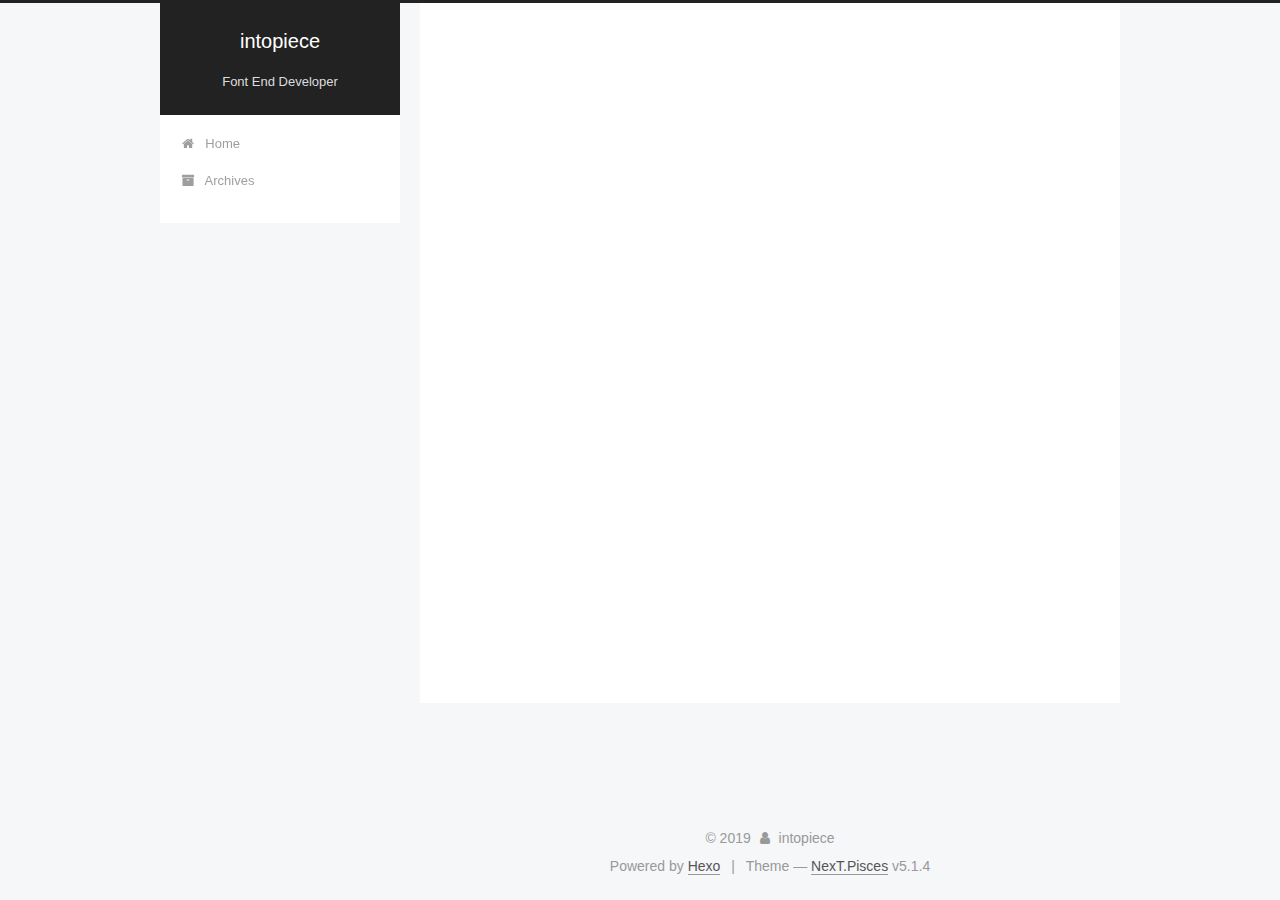
==== archives/index.html @ 1f1630c2 "Site updated: 2019-11-14 16:01:06" ====
<!DOCTYPE html>



  


<html class="theme-next pisces use-motion" lang="cn">
<head>
  <meta charset="UTF-8"/>
<meta http-equiv="X-UA-Compatible" content="IE=edge" />
<meta name="viewport" content="width=device-width, initial-scale=1, maximum-scale=1"/>
<meta name="theme-color" content="#222">









<meta http-equiv="Cache-Control" content="no-transform" />
<meta http-equiv="Cache-Control" content="no-siteapp" />
















  
  
  <link href="/lib/fancybox/source/jquery.fancybox.css?v=2.1.5" rel="stylesheet" type="text/css" />







<link href="/lib/font-awesome/css/font-awesome.min.css?v=4.6.2" rel="stylesheet" type="text/css" />

<link href="/css/main.css?v=5.1.4" rel="stylesheet" type="text/css" />


  <link rel="apple-touch-icon" sizes="180x180" href="/images/apple-touch-icon-next.png?v=5.1.4">


  <link rel="icon" type="image/png" sizes="32x32" href="/images/favicon-32x32-next.png?v=5.1.4">


  <link rel="icon" type="image/png" sizes="16x16" href="/images/favicon-16x16-next.png?v=5.1.4">


  <link rel="mask-icon" href="/images/logo.svg?v=5.1.4" color="#222">





  <meta name="keywords" content="Hexo, NexT" />










<meta property="og:type" content="website">
<meta property="og:title" content="intopiece">
<meta property="og:url" content="http:&#x2F;&#x2F;yoursite.com&#x2F;archives&#x2F;index.html">
<meta property="og:site_name" content="intopiece">
<meta property="og:locale" content="cn">
<meta name="twitter:card" content="summary">



<script type="text/javascript" id="hexo.configurations">
  var NexT = window.NexT || {};
  var CONFIG = {
    root: '/',
    scheme: 'Pisces',
    version: '5.1.4',
    sidebar: {"position":"left","display":"post","offset":12,"b2t":false,"scrollpercent":false,"onmobile":false},
    fancybox: true,
    tabs: true,
    motion: {"enable":true,"async":false,"transition":{"post_block":"fadeIn","post_header":"slideDownIn","post_body":"slideDownIn","coll_header":"slideLeftIn","sidebar":"slideUpIn"}},
    duoshuo: {
      userId: '0',
      author: 'Author'
    },
    algolia: {
      applicationID: '',
      apiKey: '',
      indexName: '',
      hits: {"per_page":10},
      labels: {"input_placeholder":"Search for Posts","hits_empty":"We didn't find any results for the search: ${query}","hits_stats":"${hits} results found in ${time} ms"}
    }
  };
</script>



  <link rel="canonical" href="http://yoursite.com/archives/"/>





  <title>Archive | intopiece</title>
  








</head>

<body itemscope itemtype="http://schema.org/WebPage" lang="cn">

  
  
    
  

  <div class="container sidebar-position-left page-archive">
    <div class="headband"></div>

    <header id="header" class="header" itemscope itemtype="http://schema.org/WPHeader">
      <div class="header-inner"><div class="site-brand-wrapper">
  <div class="site-meta ">
    

    <div class="custom-logo-site-title">
      <a href="/"  class="brand" rel="start">
        <span class="logo-line-before"><i></i></span>
        <span class="site-title">intopiece</span>
        <span class="logo-line-after"><i></i></span>
      </a>
    </div>
      
        <p class="site-subtitle">Font End Developer</p>
      
  </div>

  <div class="site-nav-toggle">
    <button>
      <span class="btn-bar"></span>
      <span class="btn-bar"></span>
      <span class="btn-bar"></span>
    </button>
  </div>
</div>

<nav class="site-nav">
  

  
    <ul id="menu" class="menu">
      
        
        <li class="menu-item menu-item-home">
          <a href="/%20" rel="section">
            
              <i class="menu-item-icon fa fa-fw fa-home"></i> <br />
            
            Home
          </a>
        </li>
      
        
        <li class="menu-item menu-item-archives">
          <a href="/archives/%20" rel="section">
            
              <i class="menu-item-icon fa fa-fw fa-archive"></i> <br />
            
            Archives
          </a>
        </li>
      

      
    </ul>
  

  
</nav>



 </div>
    </header>

    <main id="main" class="main">
      <div class="main-inner">
        <div class="content-wrap">
          <div id="content" class="content">
            

  
  
  
  <div class="post-block archive">
    <div id="posts" class="posts-collapse">
      <span class="archive-move-on"></span>

      <span class="archive-page-counter">
        
        
        
          
        
        Um..! 2 posts in total. Keep on posting.
      </span>

      

        
        
        

        
          
          <div class="collection-title">
            <h1 class="archive-year" id="archive-year-2019">2019</h1>
          </div>
        
        

        

  <article class="post post-type-normal" itemscope itemtype="http://schema.org/Article">
    <header class="post-header">

      <h2 class="post-title">
        
            <a class="post-title-link" href="/2019/11/14/react-native%E9%9B%86%E6%88%90%E5%BE%AE%E4%BF%A1sdk-%E5%AE%9E%E7%8E%B0%E4%B8%80%E6%AC%A1%E8%AE%A2%E9%98%85%E5%8A%9F%E8%83%BD/" itemprop="url">
              
                <span itemprop="name">react native集成微信sdk 实现一次订阅功能</span>
              
            </a>
        
      </h2>

      <div class="post-meta">
        <time class="post-time" itemprop="dateCreated"
              datetime="2019-11-14T15:37:28+08:00"
              content="2019-11-14" >
          11-14
        </time>
      </div>

    </header>
  </article>



      

        
        
        

        
        

        

  <article class="post post-type-normal" itemscope itemtype="http://schema.org/Article">
    <header class="post-header">

      <h2 class="post-title">
        
            <a class="post-title-link" href="/2019/11/14/hello-world/" itemprop="url">
              
                <span itemprop="name">hello-world</span>
              
            </a>
        
      </h2>

      <div class="post-meta">
        <time class="post-time" itemprop="dateCreated"
              datetime="2019-11-14T13:41:04+08:00"
              content="2019-11-14" >
          11-14
        </time>
      </div>

    </header>
  </article>



      

    </div>
  </div>
  
  
  

  



          </div>
          


          

        </div>
        
          
  
  <div class="sidebar-toggle">
    <div class="sidebar-toggle-line-wrap">
      <span class="sidebar-toggle-line sidebar-toggle-line-first"></span>
      <span class="sidebar-toggle-line sidebar-toggle-line-middle"></span>
      <span class="sidebar-toggle-line sidebar-toggle-line-last"></span>
    </div>
  </div>

  <aside id="sidebar" class="sidebar">
    
    <div class="sidebar-inner">

      

      

      <section class="site-overview-wrap sidebar-panel sidebar-panel-active">
        <div class="site-overview">
          <div class="site-author motion-element" itemprop="author" itemscope itemtype="http://schema.org/Person">
            
              <p class="site-author-name" itemprop="name">intopiece</p>
              <p class="site-description motion-element" itemprop="description"></p>
          </div>

          <nav class="site-state motion-element">

            
              <div class="site-state-item site-state-posts">
              
                <a href="/archives/%20%7C%7C%20archive">
              
                  <span class="site-state-item-count">2</span>
                  <span class="site-state-item-name">posts</span>
                </a>
              </div>
            

            

            

          </nav>

          

          

          
          

          
          

          

        </div>
      </section>

      

      

    </div>
  </aside>


        
      </div>
    </main>

    <footer id="footer" class="footer">
      <div class="footer-inner">
        <div class="copyright">&copy; <span itemprop="copyrightYear">2019</span>
  <span class="with-love">
    <i class="fa fa-user"></i>
  </span>
  <span class="author" itemprop="copyrightHolder">intopiece</span>

  
</div>


  <div class="powered-by">Powered by <a class="theme-link" target="_blank" href="https://hexo.io">Hexo</a></div>



  <span class="post-meta-divider">|</span>



  <div class="theme-info">Theme &mdash; <a class="theme-link" target="_blank" href="https://github.com/iissnan/hexo-theme-next">NexT.Pisces</a> v5.1.4</div>




        







        
      </div>
    </footer>

    
      <div class="back-to-top">
        <i class="fa fa-arrow-up"></i>
        
      </div>
    

    

  </div>

  

<script type="text/javascript">
  if (Object.prototype.toString.call(window.Promise) !== '[object Function]') {
    window.Promise = null;
  }
</script>









  












  
  
    <script type="text/javascript" src="/lib/jquery/index.js?v=2.1.3"></script>
  

  
  
    <script type="text/javascript" src="/lib/fastclick/lib/fastclick.min.js?v=1.0.6"></script>
  

  
  
    <script type="text/javascript" src="/lib/jquery_lazyload/jquery.lazyload.js?v=1.9.7"></script>
  

  
  
    <script type="text/javascript" src="/lib/velocity/velocity.min.js?v=1.2.1"></script>
  

  
  
    <script type="text/javascript" src="/lib/velocity/velocity.ui.min.js?v=1.2.1"></script>
  

  
  
    <script type="text/javascript" src="/lib/fancybox/source/jquery.fancybox.pack.js?v=2.1.5"></script>
  


  


  <script type="text/javascript" src="/js/src/utils.js?v=5.1.4"></script>

  <script type="text/javascript" src="/js/src/motion.js?v=5.1.4"></script>



  
  


  <script type="text/javascript" src="/js/src/affix.js?v=5.1.4"></script>

  <script type="text/javascript" src="/js/src/schemes/pisces.js?v=5.1.4"></script>



  

  


  <script type="text/javascript" src="/js/src/bootstrap.js?v=5.1.4"></script>



  


  




	





  





  












  





  

  

  

  
  

  

  

  

</body>
</html>
---- css/main.css ----
/* normalize.css v3.0.2 | MIT License | git.io/normalize */
html {
  font-family: sans-serif; /* 1 */
  -ms-text-size-adjust: 100%; /* 2 */
  -webkit-text-size-adjust: 100%; /* 2 */
}
body {
  margin: 0;
}
article,
aside,
details,
figcaption,
figure,
footer,
header,
hgroup,
main,
menu,
nav,
section,
summary {
  display: block;
}
audio,
canvas,
progress,
video {
  display: inline-block; /* 1 */
  vertical-align: baseline; /* 2 */
}
audio:not([controls]) {
  display: none;
  height: 0;
}
[hidden],
template {
  display: none;
}
a {
  background-color: transparent;
}
a:active,
a:hover {
  outline: 0;
}
abbr[title] {
  border-bottom: 1px dotted;
}
b,
strong {
  font-weight: bold;
}
dfn {
  font-style: italic;
}
h1 {
  font-size: 2em;
  margin: 0.67em 0;
}
mark {
  background: #ff0;
  color: #000;
}
small {
  font-size: 80%;
}
sub,
sup {
  font-size: 75%;
  line-height: 0;
  position: relative;
  vertical-align: baseline;
}
sup {
  top: -0.5em;
}
sub {
  bottom: -0.25em;
}
img {
  border: 0;
}
svg:not(:root) {
  overflow: hidden;
}
figure {
  margin: 1em 40px;
}
hr {
  -moz-box-sizing: content-box;
  box-sizing: content-box;
  height: 0;
}
pre {
  overflow: auto;
}
code,
kbd,
pre,
samp {
  font-family: monospace, monospace;
  font-size: 1em;
}
button,
input,
optgroup,
select,
textarea {
  color: inherit; /* 1 */
  font: inherit; /* 2 */
  margin: 0; /* 3 */
}
button {
  overflow: visible;
}
button,
select {
  text-transform: none;
}
button,
html input[type="button"],
input[type="reset"],
input[type="submit"] {
  -webkit-appearance: button; /* 2 */
  cursor: pointer; /* 3 */
}
button[disabled],
html input[disabled] {
  cursor: default;
}
button::-moz-focus-inner,
input::-moz-focus-inner {
  border: 0;
  padding: 0;
}
input {
  line-height: normal;
}
input[type="checkbox"],
input[type="radio"] {
  box-sizing: border-box; /* 1 */
  padding: 0; /* 2 */
}
input[type="number"]::-webkit-inner-spin-button,
input[type="number"]::-webkit-outer-spin-button {
  height: auto;
}
input[type="search"] {
  -webkit-appearance: textfield; /* 1 */
  -moz-box-sizing: content-box;
  -webkit-box-sizing: content-box; /* 2 */
  box-sizing: content-box;
}
input[type="search"]::-webkit-search-cancel-button,
input[type="search"]::-webkit-search-decoration {
  -webkit-appearance: none;
}
fieldset {
  border: 1px solid #c0c0c0;
  margin: 0 2px;
  padding: 0.35em 0.625em 0.75em;
}
legend {
  border: 0; /* 1 */
  padding: 0; /* 2 */
}
textarea {
  overflow: auto;
}
optgroup {
  font-weight: bold;
}
table {
  border-collapse: collapse;
  border-spacing: 0;
}
td,
th {
  padding: 0;
}
::selection {
  background: #262a30;
  color: #fff;
}
body {
  position: relative;
  font-family: 'Lato', "PingFang SC", "Microsoft YaHei", sans-serif;
  font-size: 14px;
  line-height: 2;
  color: #555;
  background: #f5f7f9;
}
@media (max-width: 767px) {
  body {
    padding-right: 0 !important;
  }
}
@media (min-width: 768px) and (max-width: 991px) {
  body {
    padding-right: 0 !important;
  }
}
@media (min-width: 1600px) {
  body {
    font-size: 16px;
  }
}
h1,
h2,
h3,
h4,
h5,
h6 {
  margin: 0;
  padding: 0;
  font-weight: bold;
  line-height: 1.5;
  font-family: 'Lato', "PingFang SC", "Microsoft YaHei", sans-serif;
}
h2,
h3,
h4,
h5,
h6 {
  margin: 20px 0 15px;
}
h1 {
  font-size: 22px;
}
@media (max-width: 767px) {
  h1 {
    font-size: 18px;
  }
}
h2 {
  font-size: 20px;
}
@media (max-width: 767px) {
  h2 {
    font-size: 16px;
  }
}
h3 {
  font-size: 18px;
}
@media (max-width: 767px) {
  h3 {
    font-size: 14px;
  }
}
h4 {
  font-size: 16px;
}
@media (max-width: 767px) {
  h4 {
    font-size: 12px;
  }
}
h5 {
  font-size: 14px;
}
@media (max-width: 767px) {
  h5 {
    font-size: 10px;
  }
}
h6 {
  font-size: 12px;
}
@media (max-width: 767px) {
  h6 {
    font-size: 8px;
  }
}
p {
  margin: 0 0 20px 0;
}
a {
  color: #555;
  text-decoration: none;
  outline: none;
  border-bottom: 1px solid #999;
  word-wrap: break-word;
}
a:hover {
  color: #222;
  border-bottom-color: #222;
}
blockquote {
  margin: 0;
  padding: 0;
}
img {
  display: block;
  margin: auto;
  max-width: 100%;
  height: auto;
}
hr {
  margin: 40px 0;
  height: 3px;
  border: none;
  background-color: #ddd;
  background-image: repeating-linear-gradient(-45deg, #fff, #fff 4px, transparent 4px, transparent 8px);
}
blockquote {
  padding: 0 15px;
  color: #666;
  border-left: 4px solid #ddd;
}
blockquote cite::before {
  content: "-";
  padding: 0 5px;
}
dt {
  font-weight: 700;
}
dd {
  margin: 0;
  padding: 0;
}
kbd {
  border: 1px solid #ccc;
  border-radius: 0.2em;
  box-shadow: 0.1em 0.1em 0.2em rgba(0,0,0,0.1);
  background-color: #f9f9f9;
  font-family: inherit;
  background-image: -webkit-linear-gradient(top, #eee, #fff, #eee);
  padding: 0.1em 0.3em;
  white-space: nowrap;
}
.text-left {
  text-align: left;
}
.text-center {
  text-align: center;
}
.text-right {
  text-align: right;
}
.text-justify {
  text-align: justify;
}
.text-nowrap {
  white-space: nowrap;
}
.text-lowercase {
  text-transform: lowercase;
}
.text-uppercase {
  text-transform: uppercase;
}
.text-capitalize {
  text-transform: capitalize;
}
.center-block {
  display: block;
  margin-left: auto;
  margin-right: auto;
}
.clearfix:before,
.clearfix:after {
  content: " ";
  display: table;
}
.clearfix:after {
  clear: both;
}
.pullquote {
  width: 45%;
}
.pullquote.left {
  float: left;
  margin-left: 5px;
  margin-right: 10px;
}
.pullquote.right {
  float: right;
  margin-left: 10px;
  margin-right: 5px;
}
.affix.affix.affix {
  position: fixed;
}
.translation {
  margin-top: -20px;
  font-size: 14px;
  color: #999;
}
.scrollbar-measure {
  width: 100px;
  height: 100px;
  overflow: scroll;
  position: absolute;
  top: -9999px;
}
.use-motion .motion-element {
  opacity: 0;
}
table {
  margin: 20px 0;
  width: 100%;
  border-collapse: collapse;
  border-spacing: 0;
  border: 1px solid #ddd;
  font-size: 14px;
  table-layout: fixed;
  word-wrap: break-all;
}
table>tbody>tr:nth-of-type(odd) {
  background-color: #f9f9f9;
}
table>tbody>tr:hover {
  background-color: #f5f5f5;
}
caption,
th,
td {
  padding: 8px;
  text-align: left;
  vertical-align: middle;
  font-weight: normal;
}
th,
td {
  border-bottom: 3px solid #ddd;
  border-right: 1px solid #eee;
}
th {
  padding-bottom: 10px;
  font-weight: 700;
}
td {
  border-bottom-width: 1px;
}
html,
body {
  height: 100%;
}
.container {
  position: relative;
  min-height: 100%;
}
.header-inner {
  margin: 0 auto;
  padding: 100px 0 70px;
  width: 700px;
}
@media (min-width: 1600px) {
  .container .header-inner {
    width: 900px;
  }
}
.main {
  padding-bottom: 150px;
}
.main-inner {
  margin: 0 auto;
  width: 700px;
}
@media (min-width: 1600px) {
  .container .main-inner {
    width: 900px;
  }
}
.footer {
  position: absolute;
  left: 0;
  bottom: 0;
  width: 100%;
  min-height: 50px;
}
.footer-inner {
  box-sizing: border-box;
  margin: 20px auto;
  width: 700px;
}
@media (min-width: 1600px) {
  .container .footer-inner {
    width: 900px;
  }
}
pre,
.highlight {
  overflow: auto;
  margin: 20px 0;
  padding: 0;
  font-size: 13px;
  color: #4d4d4c;
  background: #f7f7f7;
  line-height: 1.6;
}
pre,
code {
  font-family: consolas, Menlo, "PingFang SC", "Microsoft YaHei", monospace;
}
code {
  padding: 2px 4px;
  word-wrap: break-word;
  color: #555;
  background: #eee;
  border-radius: 3px;
  font-size: 13px;
}
pre {
  padding: 10px;
}
pre code {
  padding: 0;
  color: #4d4d4c;
  background: none;
  text-shadow: none;
}
.highlight {
  border-radius: 1px;
}
.highlight pre {
  border: none;
  margin: 0;
  padding: 10px 0;
}
.highlight table {
  margin: 0;
  width: auto;
  border: none;
}
.highlight td {
  border: none;
  padding: 0;
}
.highlight figcaption {
  font-size: 1em;
  color: #4d4d4c;
  line-height: 1em;
  margin-bottom: 1em;
}
.highlight figcaption:before,
.highlight figcaption:after {
  content: " ";
  display: table;
}
.highlight figcaption:after {
  clear: both;
}
.highlight figcaption a {
  float: right;
  color: #4d4d4c;
}
.highlight figcaption a:hover {
  border-bottom-color: #4d4d4c;
}
.highlight .gutter pre {
  padding-left: 10px;
  padding-right: 10px;
  color: #869194;
  text-align: right;
  background-color: #eff2f3;
}
.highlight .code pre {
  width: 100%;
  padding-left: 10px;
  padding-right: 10px;
  background-color: #f7f7f7;
}
.highlight .line {
  height: 20px;
}
.gutter {
  -webkit-user-select: none;
  -moz-user-select: none;
  -ms-user-select: none;
  user-select: none;
}
.gist table {
  width: auto;
}
.gist table td {
  border: none;
}
pre .deletion {
  background: #fdd;
}
pre .addition {
  background: #dfd;
}
pre .meta {
  color: #8959a8;
}
pre .comment {
  color: #8e908c;
}
pre .variable,
pre .attribute,
pre .tag,
pre .regexp,
pre .ruby .constant,
pre .xml .tag .title,
pre .xml .pi,
pre .xml .doctype,
pre .html .doctype,
pre .css .id,
pre .css .class,
pre .css .pseudo {
  color: #c82829;
}
pre .number,
pre .preprocessor,
pre .built_in,
pre .literal,
pre .params,
pre .constant,
pre .command {
  color: #f5871f;
}
pre .ruby .class .title,
pre .css .rules .attribute,
pre .string,
pre .value,
pre .inheritance,
pre .header,
pre .ruby .symbol,
pre .xml .cdata,
pre .special,
pre .number,
pre .formula {
  color: #718c00;
}
pre .title,
pre .css .hexcolor {
  color: #3e999f;
}
pre .function,
pre .python .decorator,
pre .python .title,
pre .ruby .function .title,
pre .ruby .title .keyword,
pre .perl .sub,
pre .javascript .title,
pre .coffeescript .title {
  color: #4271ae;
}
pre .keyword,
pre .javascript .function {
  color: #8959a8;
}
.full-image.full-image.full-image.full-image {
  border: none;
  max-width: 100%;
  width: auto;
  margin: 20px auto 25px;
}
@media (min-width: 992px) {
  .full-image.full-image.full-image.full-image {
    max-width: none;
    width: 118%;
    margin: 0 -9%;
  }
}
.blockquote-center,
.page-home .post-type-quote blockquote,
.page-post-detail .post-type-quote blockquote {
  position: relative;
  margin: 40px 0;
  padding: 0;
  border-left: none;
  text-align: center;
}
.blockquote-center::before,
.page-home .post-type-quote blockquote::before,
.page-post-detail .post-type-quote blockquote::before,
.blockquote-center::after,
.page-home .post-type-quote blockquote::after,
.page-post-detail .post-type-quote blockquote::after {
  position: absolute;
  content: ' ';
  display: block;
  width: 100%;
  height: 24px;
  opacity: 0.2;
  background-repeat: no-repeat;
  background-position: 0 -6px;
  background-size: 22px 22px;
}
.blockquote-center::before,
.page-home .post-type-quote blockquote::before,
.page-post-detail .post-type-quote blockquote::before {
  top: -20px;
  background-image: url("../images/quote-l.svg");
  border-top: 1px solid #ccc;
}
.blockquote-center::after,
.page-home .post-type-quote blockquote::after,
.page-post-detail .post-type-quote blockquote::after {
  bottom: -20px;
  background-image: url("../images/quote-r.svg");
  border-bottom: 1px solid #ccc;
  background-position: 100% 8px;
}
.blockquote-center p,
.page-home .post-type-quote blockquote p,
.page-post-detail .post-type-quote blockquote p,
.blockquote-center div,
.page-home .post-type-quote blockquote div,
.page-post-detail .post-type-quote blockquote div {
  text-align: center;
}
.post .post-body .group-picture img {
  box-sizing: border-box;
  padding: 0 3px;
  border: none;
}
.post .group-picture-row {
  overflow: hidden;
  margin-top: 6px;
}
.post .group-picture-row:first-child {
  margin-top: 0;
}
.post .group-picture-column {
  float: left;
}
.page-post-detail .post-body .group-picture-column {
  float: none;
  margin-top: 10px;
  width: auto !important;
}
.page-post-detail .post-body .group-picture-column img {
  margin: 0 auto;
}
.page-archive .group-picture-container {
  overflow: hidden;
}
.page-archive .group-picture-row {
  float: left;
}
.page-archive .group-picture-row:first-child {
  margin-top: 6px;
}
.page-archive .group-picture-column {
  max-width: 150px;
  max-height: 150px;
}
.post-body .note {
  position: relative;
  padding: 15px;
  margin-bottom: 20px;
  border: 1px solid #eee;
  border-left-width: 5px;
  border-radius: 3px;
}
.post-body .note h2,
.post-body .note h3,
.post-body .note h4,
.post-body .note h5,
.post-body .note h6 {
  margin-top: 0;
  margin-bottom: 0;
  border-bottom: initial;
  padding-top: 0 !important;
}
.post-body .note p:first-child,
.post-body .note ul:first-child,
.post-body .note ol:first-child,
.post-body .note table:first-child,
.post-body .note pre:first-child,
.post-body .note blockquote:first-child {
  margin-top: 0;
}
.post-body .note p:last-child,
.post-body .note ul:last-child,
.post-body .note ol:last-child,
.post-body .note table:last-child,
.post-body .note pre:last-child,
.post-body .note blockquote:last-child {
  margin-bottom: 0;
}
.post-body .note.default {
  border-left-color: #777;
}
.post-body .note.default h2,
.post-body .note.default h3,
.post-body .note.default h4,
.post-body .note.default h5,
.post-body .note.default h6 {
  color: #777;
}
.post-body .note.primary {
  border-left-color: #6f42c1;
}
.post-body .note.primary h2,
.post-body .note.primary h3,
.post-body .note.primary h4,
.post-body .note.primary h5,
.post-body .note.primary h6 {
  color: #6f42c1;
}
.post-body .note.info {
  border-left-color: #428bca;
}
.post-body .note.info h2,
.post-body .note.info h3,
.post-body .note.info h4,
.post-body .note.info h5,
.post-body .note.info h6 {
  color: #428bca;
}
.post-body .note.success {
  border-left-color: #5cb85c;
}
.post-body .note.success h2,
.post-body .note.success h3,
.post-body .note.success h4,
.post-body .note.success h5,
.post-body .note.success h6 {
  color: #5cb85c;
}
.post-body .note.warning {
  border-left-color: #f0ad4e;
}
.post-body .note.warning h2,
.post-body .note.warning h3,
.post-body .note.warning h4,
.post-body .note.warning h5,
.post-body .note.warning h6 {
  color: #f0ad4e;
}
.post-body .note.danger {
  border-left-color: #d9534f;
}
.post-body .note.danger h2,
.post-body .note.danger h3,
.post-body .note.danger h4,
.post-body .note.danger h5,
.post-body .note.danger h6 {
  color: #d9534f;
}
.post-body .label {
  display: inline;
  padding: 0 2px;
  white-space: nowrap;
}
.post-body .label.default {
  background-color: #f0f0f0;
}
.post-body .label.primary {
  background-color: #efe6f7;
}
.post-body .label.info {
  background-color: #e5f2f8;
}
.post-body .label.success {
  background-color: #e7f4e9;
}
.post-body .label.warning {
  background-color: #fcf6e1;
}
.post-body .label.danger {
  background-color: #fae8eb;
}
.post-body .tabs {
  position: relative;
  display: block;
  margin-bottom: 20px;
  padding-top: 10px;
}
.post-body .tabs ul.nav-tabs {
  margin: 0;
  padding: 0;
  display: flex;
  margin-bottom: -1px;
}
@media (max-width: 413px) {
  .post-body .tabs ul.nav-tabs {
    display: block;
    margin-bottom: 5px;
  }
}
.post-body .tabs ul.nav-tabs li.tab {
  list-style-type: none !important;
  margin: 0 0.25em 0 0;
  border-top: 3px solid transparent;
  border-left: 1px solid transparent;
  border-right: 1px solid transparent;
}
@media (max-width: 413px) {
  .post-body .tabs ul.nav-tabs li.tab {
    margin: initial;
    border-top: 1px solid transparent;
    border-left: 3px solid transparent;
    border-right: 1px solid transparent;
    border-bottom: 1px solid transparent;
  }
}
.post-body .tabs ul.nav-tabs li.tab a {
  outline: 0;
  border-bottom: initial;
  display: block;
  line-height: 1.8em;
  padding: 0.25em 0.75em;
  transition-duration: 0.2s;
  transition-timing-function: ease-out;
  transition-delay: 0s;
}
.post-body .tabs ul.nav-tabs li.tab a i {
  width: 1.285714285714286em;
}
.post-body .tabs ul.nav-tabs li.tab.active {
  border-top: 3px solid #fc6423;
  border-left: 1px solid #ddd;
  border-right: 1px solid #ddd;
  background-color: #fff;
}
@media (max-width: 413px) {
  .post-body .tabs ul.nav-tabs li.tab.active {
    border-top: 1px solid #ddd;
    border-left: 3px solid #fc6423;
    border-right: 1px solid #ddd;
    border-bottom: 1px solid #ddd;
  }
}
.post-body .tabs ul.nav-tabs li.tab.active a {
  cursor: default;
  color: #555;
}
.post-body .tabs .tab-content {
  background-color: #fff;
}
.post-body .tabs .tab-content .tab-pane {
  border: 1px solid #ddd;
  padding: 20px 20px 0 20px;
}
.post-body .tabs .tab-content .tab-pane:not(.active) {
  display: none !important;
}
.post-body .tabs .tab-content .tab-pane.active {
  display: block !important;
}
.btn {
  display: inline-block;
  padding: 0 20px;
  font-size: 14px;
  color: #555;
  background: #fff;
  border: 2px solid #555;
  text-decoration: none;
  border-radius: 2px;
  transition-property: background-color;
  transition-duration: 0.2s;
  transition-timing-function: ease-in-out;
  transition-delay: 0s;
  line-height: 2;
}
.btn:hover {
  border-color: #222;
  color: #fff;
  background: #222;
}
.btn +.btn {
  margin: 0 0 8px 8px;
}
.btn .fa-fw {
  width: 1.285714285714286em;
  text-align: left;
}
.btn-bar {
  display: block;
  width: 22px;
  height: 2px;
  background: #555;
  border-radius: 1px;
}
.btn-bar+.btn-bar {
  margin-top: 4px;
}
.pagination {
  margin: 120px 0 40px;
  text-align: center;
  border-top: 1px solid #eee;
}
.page-number-basic,
.pagination .prev,
.pagination .next,
.pagination .page-number,
.pagination .space {
  display: inline-block;
  position: relative;
  top: -1px;
  margin: 0 10px;
  padding: 0 11px;
}
@media (max-width: 767px) {
  .page-number-basic,
  .pagination .prev,
  .pagination .next,
  .pagination .page-number,
  .pagination .space {
    margin: 0 5px;
  }
}
.pagination .prev,
.pagination .next,
.pagination .page-number {
  border-bottom: 0;
  border-top: 1px solid #eee;
  transition-property: border-color;
  transition-duration: 0.2s;
  transition-timing-function: ease-in-out;
  transition-delay: 0s;
}
.pagination .prev:hover,
.pagination .next:hover,
.pagination .page-number:hover {
  border-top-color: #222;
}
.pagination .space {
  padding: 0;
  margin: 0;
}
.pagination .prev {
  margin-left: 0;
}
.pagination .next {
  margin-right: 0;
}
.pagination .page-number.current {
  color: #fff;
  background: #ccc;
  border-top-color: #ccc;
}
@media (max-width: 767px) {
  .pagination {
    border-top: none;
  }
  .pagination .prev,
  .pagination .next,
  .pagination .page-number {
    margin-bottom: 10px;
    border-top: 0;
    border-bottom: 1px solid #eee;
    padding: 0 10px;
  }
  .pagination .prev:hover,
  .pagination .next:hover,
  .pagination .page-number:hover {
    border-bottom-color: #222;
  }
}
.comments {
  margin: 60px 20px 0;
}
.tag-cloud {
  text-align: center;
}
.tag-cloud a {
  display: inline-block;
  margin: 10px;
}
.back-to-top {
  box-sizing: border-box;
  position: fixed;
  bottom: -100px;
  right: 30px;
  z-index: 1050;
  padding: 0 6px;
  width: 24px;
  background: #222;
  font-size: 12px;
  opacity: 0.6;
  color: #fff;
  cursor: pointer;
  text-align: center;
  -webkit-transform: translateZ(0);
  transition-property: bottom;
  transition-duration: 0.2s;
  transition-timing-function: ease-in-out;
  transition-delay: 0s;
}
@media (min-width: 768px) and (max-width: 991px) {
  .back-to-top {
    display: none !important;
  }
}
@media (max-width: 767px) {
  .back-to-top {
    display: none !important;
  }
}
.back-to-top.back-to-top-on {
  bottom: 30px;
}
.header {
  background: transparent;
}
.header-inner {
  position: relative;
}
.headband {
  height: 3px;
  background: #222;
}
.site-meta {
  margin: 0;
  text-align: center;
}
@media (max-width: 767px) {
  .site-meta {
    text-align: center;
  }
}
.brand {
  position: relative;
  display: inline-block;
  padding: 0 40px;
  color: #fff;
  background: #222;
  border-bottom: none;
}
.brand:hover {
  color: #fff;
}
.logo {
  display: inline-block;
  margin-right: 5px;
  line-height: 36px;
  vertical-align: top;
}
.site-title {
  display: inline-block;
  vertical-align: top;
  line-height: 36px;
  font-size: 20px;
  font-weight: normal;
  font-family: 'Lato', "PingFang SC", "Microsoft YaHei", sans-serif;
}
.site-subtitle {
  margin-top: 10px;
  font-size: 13px;
  color: #ddd;
}
.use-motion .brand {
  opacity: 0;
}
.use-motion .logo,
.use-motion .site-title,
.use-motion .site-subtitle {
  opacity: 0;
  position: relative;
  top: -10px;
}
.site-nav-toggle {
  display: none;
  position: absolute;
  top: 10px;
  left: 10px;
}
@media (max-width: 767px) {
  .site-nav-toggle {
    display: block;
  }
}
.site-nav-toggle button {
  margin-top: 2px;
  padding: 9px 10px;
  background: transparent;
  border: none;
}
@media (max-width: 767px) {
  .site-nav {
    display: none;
    margin: 0 -10px;
    padding: 0 10px;
    clear: both;
    border-top: 1px solid #ddd;
  }
}
@media (min-width: 768px) and (max-width: 991px) {
  .site-nav {
    display: block !important;
  }
}
@media (min-width: 992px) {
  .site-nav {
    display: block !important;
  }
}
.menu {
  margin-top: 20px;
  padding-left: 0;
  text-align: center;
}
.menu .menu-item {
  display: inline-block;
  margin: 0 10px;
  list-style: none;
}
@media screen and (max-width: 767px) {
  .menu .menu-item {
    margin-top: 10px;
  }
}
.menu .menu-item a {
  display: block;
  font-size: 13px;
  line-height: inherit;
  border-bottom: 1px solid transparent;
  transition-property: border-color;
  transition-duration: 0.2s;
  transition-timing-function: ease-in-out;
  transition-delay: 0s;
}
.menu .menu-item a:hover,
.menu-item-active a {
  border-bottom-color: #222;
}
.menu .menu-item .fa {
  margin-right: 5px;
}
.use-motion .menu-item {
  opacity: 0;
}
.post-body {
  font-family: 'Lato', "PingFang SC", "Microsoft YaHei", sans-serif;
}
@media (max-width: 767px) {
  .post-body {
    word-break: break-word;
  }
}
.post-body .fancybox img {
  display: block !important;
  margin: 0 auto;
  cursor: pointer;
  cursor: zoom-in;
  cursor: -webkit-zoom-in;
}
.post-body .image-caption,
.post-body .figure .caption {
  margin: -20px auto 15px;
  text-align: center;
  font-size: 14px;
  color: #999;
  font-weight: bold;
  line-height: 1;
}
.post-sticky-flag {
  display: inline-block;
  font-size: 16px;
  -ms-transform: rotate(30deg);
  -webkit-transform: rotate(30deg);
  -moz-transform: rotate(30deg);
  -ms-transform: rotate(30deg);
  -o-transform: rotate(30deg);
  transform: rotate(30deg);
}
.use-motion .post-block,
.use-motion .pagination,
.use-motion .comments {
  opacity: 0;
}
.use-motion .post-header {
  opacity: 0;
}
.use-motion .post-body {
  opacity: 0;
}
.use-motion .collection-title {
  opacity: 0;
}
.posts-expand {
  padding-top: 40px;
}
@media (max-width: 767px) {
  .posts-expand {
    margin: 0 20px;
  }
  .post-body pre .gutter pre {
    padding-right: 10px;
  }
  .post-body .highlight {
    margin-left: 0px;
    margin-right: 0px;
    padding: 0;
  }
  .post-body .highlight .gutter pre {
    padding-right: 10px;
  }
}
@media (min-width: 992px) {
  .posts-expand .post-body {
    text-align: justify;
  }
}
.posts-expand .post-body h2,
.posts-expand .post-body h3,
.posts-expand .post-body h4,
.posts-expand .post-body h5,
.posts-expand .post-body h6 {
  padding-top: 10px;
}
.posts-expand .post-body h2 .header-anchor,
.posts-expand .post-body h3 .header-anchor,
.posts-expand .post-body h4 .header-anchor,
.posts-expand .post-body h5 .header-anchor,
.posts-expand .post-body h6 .header-anchor {
  float: right;
  margin-left: 10px;
  color: #ccc;
  border-bottom-style: none;
  visibility: hidden;
}
.posts-expand .post-body h2 .header-anchor:hover,
.posts-expand .post-body h3 .header-anchor:hover,
.posts-expand .post-body h4 .header-anchor:hover,
.posts-expand .post-body h5 .header-anchor:hover,
.posts-expand .post-body h6 .header-anchor:hover {
  color: inherit;
}
.posts-expand .post-body h2:hover .header-anchor,
.posts-expand .post-body h3:hover .header-anchor,
.posts-expand .post-body h4:hover .header-anchor,
.posts-expand .post-body h5:hover .header-anchor,
.posts-expand .post-body h6:hover .header-anchor {
  visibility: visible;
}
.posts-expand .post-body ul li {
  list-style: circle;
}
.posts-expand .post-body img {
  box-sizing: border-box;
  margin: auto;
  padding: 3px;
  border: 1px solid #ddd;
}
.posts-expand .post-body .fancybox img {
  margin: 0 auto 25px;
}
@media (max-width: 767px) {
  .posts-collapse {
    margin: 0 20px;
  }
  .posts-collapse .post-title,
  .posts-collapse .post-meta {
    display: block;
    width: auto;
    text-align: left;
  }
}
.posts-collapse {
  position: relative;
  z-index: 1010;
  margin-left: 55px;
}
.posts-collapse::after {
  content: " ";
  position: absolute;
  top: 20px;
  left: 0;
  margin-left: -2px;
  width: 4px;
  height: 100%;
  background: #f5f5f5;
  z-index: -1;
}
@media (max-width: 767px) {
  .posts-collapse {
    margin: 0 20px;
  }
}
.posts-collapse .collection-title {
  position: relative;
  margin: 60px 0;
}
.posts-collapse .collection-title h1,
.posts-collapse .collection-title h2 {
  margin-left: 20px;
}
.posts-collapse .collection-title small {
  color: #bbb;
  margin-left: 5px;
}
.posts-collapse .collection-title::before {
  content: " ";
  position: absolute;
  left: 0;
  top: 50%;
  margin-left: -4px;
  margin-top: -4px;
  width: 8px;
  height: 8px;
  background: #bbb;
  border-radius: 50%;
}
.posts-collapse .post {
  margin: 30px 0;
}
.posts-collapse .post-header {
  position: relative;
  transition-duration: 0.2s;
  transition-timing-function: ease-in-out;
  transition-delay: 0s;
  transition-property: border;
  border-bottom: 1px dashed #ccc;
}
.posts-collapse .post-header::before {
  content: " ";
  position: absolute;
  left: 0;
  top: 12px;
  width: 6px;
  height: 6px;
  margin-left: -4px;
  background: #bbb;
  border-radius: 50%;
  border: 1px solid #fff;
  transition-duration: 0.2s;
  transition-timing-function: ease-in-out;
  transition-delay: 0s;
  transition-property: background;
}
.posts-collapse .post-header:hover {
  border-bottom-color: #666;
}
.posts-collapse .post-header:hover::before {
  background: #222;
}
.posts-collapse .post-meta {
  position: absolute;
  font-size: 12px;
  left: 20px;
  top: 5px;
}
.posts-collapse .post-comments-count {
  display: none;
}
.posts-collapse .post-title {
  margin-left: 60px;
  font-size: 16px;
  font-weight: normal;
  line-height: inherit;
}
.posts-collapse .post-title::after {
  margin-left: 3px;
  opacity: 0.6;
}
.posts-collapse .post-title a {
  color: #666;
  border-bottom: none;
}
.page-home .post-type-quote .post-header,
.page-post-detail .post-type-quote .post-header,
.page-home .post-type-quote .post-tags,
.page-post-detail .post-type-quote .post-tags {
  display: none;
}
.posts-expand .post-title {
  text-align: center;
  word-break: break-word;
  font-weight: 400;
}
.posts-expand .post-title-link {
  display: inline-block;
  position: relative;
  color: #555;
  border-bottom: none;
  line-height: 1.2;
  vertical-align: top;
}
.posts-expand .post-title-link::before {
  content: "";
  position: absolute;
  width: 100%;
  height: 2px;
  bottom: 0;
  left: 0;
  background-color: #000;
  visibility: hidden;
  -webkit-transform: scaleX(0);
  -moz-transform: scaleX(0);
  -ms-transform: scaleX(0);
  -o-transform: scaleX(0);
  transform: scaleX(0);
  transition-duration: 0.2s;
  transition-timing-function: ease-in-out;
  transition-delay: 0s;
}
.posts-expand .post-title-link:hover::before {
  visibility: visible;
  -webkit-transform: scaleX(1);
  -moz-transform: scaleX(1);
  -ms-transform: scaleX(1);
  -o-transform: scaleX(1);
  transform: scaleX(1);
}
.posts-expand .post-title-link .fa {
  font-size: 16px;
}
.posts-expand .post-meta {
  margin: 3px 0 60px 0;
  color: #999;
  font-family: 'Lato', "PingFang SC", "Microsoft YaHei", sans-serif;
  font-size: 12px;
  text-align: center;
}
.posts-expand .post-meta .post-category-list {
  display: inline-block;
  margin: 0;
  padding: 3px;
}
.posts-expand .post-meta .post-category-list-link {
  color: #999;
}
.posts-expand .post-meta .post-description {
  font-size: 14px;
  margin-top: 2px;
}
.post-meta-divider {
  margin: 0 0.5em;
}
.post-meta-item-icon {
  margin-right: 3px;
}
@media (min-width: 768px) and (max-width: 991px) {
  .post-meta-item-icon {
    display: inline-block;
  }
}
@media (max-width: 767px) {
  .post-meta-item-icon {
    display: inline-block;
  }
}
@media (min-width: 768px) and (max-width: 991px) {
  .post-meta-item-text {
    display: none;
  }
}
@media (max-width: 767px) {
  .post-meta-item-text {
    display: none;
  }
}
@media (max-width: 767px) {
  .posts-expand .post-comments-count {
    display: none;
  }
}
.post-button {
  margin-top: 40px;
}
.posts-expand .post-tags {
  margin-top: 40px;
  text-align: center;
}
.posts-expand .post-tags a {
  display: inline-block;
  margin-right: 10px;
  font-size: 13px;
}
.post-nav {
  display: table;
  margin-top: 15px;
  width: 100%;
  border-top: 1px solid #eee;
}
.post-nav-divider {
  display: table-cell;
  width: 10%;
}
.post-nav-item {
  display: table-cell;
  padding: 10px 0 0 0;
  width: 45%;
  vertical-align: top;
}
.post-nav-item a {
  position: relative;
  display: block;
  line-height: 25px;
  font-size: 14px;
  color: #555;
  border-bottom: none;
}
.post-nav-item a:hover {
  color: #222;
  border-bottom: none;
}
.post-nav-item a:active {
  top: 2px;
}
.post-nav-item .fa {
  position: absolute;
  top: 8px;
  left: 0;
  font-size: 12px;
}
.post-nav-next a {
  padding-left: 15px;
}
.post-nav-prev {
  text-align: right;
}
.post-nav-prev a {
  padding-right: 15px;
}
.post-nav-prev .fa {
  right: 0;
  left: auto;
}
.posts-expand .post-eof {
  display: block;
  margin: 80px auto 60px;
  width: 8%;
  height: 1px;
  background: #ccc;
  text-align: center;
}
.post:last-child .post-eof.post-eof.post-eof {
  display: none;
}
.post-gallery {
  display: table;
  table-layout: fixed;
  width: 100%;
  border-collapse: separate;
}
.post-gallery-row {
  display: table-row;
}
.post-gallery .post-gallery-img {
  display: table-cell;
  text-align: center;
  vertical-align: middle;
  border: none;
}
.post-gallery .post-gallery-img img {
  max-width: 100%;
  max-height: 100%;
  border: none;
}
.fancybox-close,
.fancybox-close:hover {
  border: none;
}
.rtl.post-body p,
.rtl.post-body a,
.rtl.post-body h1,
.rtl.post-body h2,
.rtl.post-body h3,
.rtl.post-body h4,
.rtl.post-body h5,
.rtl.post-body h6,
.rtl.post-body li,
.rtl.post-body ul,
.rtl.post-body ol {
  direction: rtl;
  font-family: UKIJ Ekran;
}
.rtl.post-title {
  font-family: UKIJ Ekran;
}
.sidebar {
  position: fixed;
  right: 0;
  top: 0;
  bottom: 0;
  width: 0;
  z-index: 1040;
  box-shadow: inset 0 2px 6px #000;
  background: #222;
  -webkit-transform: translateZ(0);
}
.sidebar a {
  color: #999;
  border-bottom-color: #555;
}
.sidebar a:hover {
  color: #eee;
}
@media (min-width: 768px) and (max-width: 991px) {
  .sidebar {
    display: none !important;
  }
}
@media (max-width: 767px) {
  .sidebar {
    display: none !important;
  }
}
.sidebar-inner {
  position: relative;
  padding: 20px 10px;
  color: #999;
  text-align: center;
}
.site-overview-wrap {
  overflow: hidden;
}
.site-overview {
  overflow-y: auto;
  overflow-x: hidden;
}
.sidebar-toggle {
  position: fixed;
  right: 30px;
  bottom: 45px;
  width: 14px;
  height: 14px;
  padding: 5px;
  background: #222;
  line-height: 0;
  z-index: 1050;
  cursor: pointer;
  -webkit-transform: translateZ(0);
}
@media (min-width: 768px) and (max-width: 991px) {
  .sidebar-toggle {
    display: none !important;
  }
}
@media (max-width: 767px) {
  .sidebar-toggle {
    display: none !important;
  }
}
.sidebar-toggle-line {
  position: relative;
  display: inline-block;
  vertical-align: top;
  height: 2px;
  width: 100%;
  background: #fff;
  margin-top: 3px;
}
.sidebar-toggle-line:first-child {
  margin-top: 0;
}
.site-author-image {
  display: block;
  margin: 0 auto;
  padding: 2px;
  max-width: 120px;
  height: auto;
  border: 1px solid #eee;
}
.site-author-name {
  margin: 0;
  text-align: center;
  color: #222;
  font-weight: 600;
}
.site-description {
  margin-top: 0;
  text-align: center;
  font-size: 13px;
  color: #999;
}
.site-state {
  overflow: hidden;
  line-height: 1.4;
  white-space: nowrap;
  text-align: center;
}
.site-state-item {
  display: inline-block;
  padding: 0 15px;
  border-left: 1px solid #eee;
}
.site-state-item:first-child {
  border-left: none;
}
.site-state-item a {
  border-bottom: none;
}
.site-state-item-count {
  display: block;
  text-align: center;
  color: inherit;
  font-weight: 600;
  font-size: 16px;
}
.site-state-item-name {
  font-size: 13px;
  color: #999;
}
.feed-link {
  margin-top: 20px;
}
.feed-link a {
  display: inline-block;
  padding: 0 15px;
  color: #fc6423;
  border: 1px solid #fc6423;
  border-radius: 4px;
}
.feed-link a i {
  color: #fc6423;
  font-size: 14px;
}
.feed-link a:hover {
  color: #fff;
  background: #fc6423;
}
.feed-link a:hover i {
  color: #fff;
}
.links-of-author {
  margin-top: 20px;
}
.links-of-author a {
  display: inline-block;
  vertical-align: middle;
  margin-right: 10px;
  margin-bottom: 10px;
  border-bottom-color: #555;
  font-size: 13px;
}
.links-of-author a:before {
  display: inline-block;
  vertical-align: middle;
  margin-right: 3px;
  content: " ";
  width: 4px;
  height: 4px;
  border-radius: 50%;
  background: #30ebff;
}
.links-of-blogroll {
  font-size: 13px;
}
.links-of-blogroll-title {
  margin-top: 20px;
  font-size: 14px;
  font-weight: 600;
}
.links-of-blogroll-list {
  margin: 0;
  padding: 0;
  list-style: none;
}
.links-of-blogroll-item {
  padding: 2px 10px;
}
.links-of-blogroll-item a {
  max-width: 280px;
  box-sizing: border-box;
  display: inline-block;
  overflow: hidden;
  white-space: nowrap;
  text-overflow: ellipsis;
}
.sidebar-nav {
  margin: 0 0 20px;
  padding-left: 0;
}
.sidebar-nav li {
  display: inline-block;
  cursor: pointer;
  border-bottom: 1px solid transparent;
  font-size: 14px;
  color: #555;
}
.sidebar-nav li:hover {
  color: #fc6423;
}
.page-post-detail .sidebar-nav-toc {
  padding: 0 5px;
}
.page-post-detail .sidebar-nav-overview {
  margin-left: 10px;
}
.sidebar-nav .sidebar-nav-active {
  color: #fc6423;
  border-bottom-color: #fc6423;
}
.sidebar-nav .sidebar-nav-active:hover {
  color: #fc6423;
}
.sidebar-panel {
  display: none;
}
.sidebar-panel-active {
  display: block;
}
.post-toc-empty {
  font-size: 14px;
  color: #666;
}
.post-toc-wrap {
  overflow: hidden;
}
.post-toc {
  overflow: auto;
}
.post-toc ol {
  margin: 0;
  padding: 0 2px 5px 10px;
  text-align: left;
  list-style: none;
  font-size: 14px;
}
.post-toc ol > ol {
  padding-left: 0;
}
.post-toc ol a {
  transition-duration: 0.2s;
  transition-timing-function: ease-in-out;
  transition-delay: 0s;
  transition-property: all;
  color: #666;
  border-bottom-color: #ccc;
}
.post-toc ol a:hover {
  color: #000;
  border-bottom-color: #000;
}
.post-toc .nav-item {
  overflow: hidden;
  text-overflow: ellipsis;
  text-align: justify;
  white-space: nowrap;
  line-height: 1.8;
}
.post-toc .nav .nav-child {
  display: none;
}
.post-toc .nav .active > .nav-child {
  display: block;
}
.post-toc .nav .active-current > .nav-child {
  display: block;
}
.post-toc .nav .active-current > .nav-child > .nav-item {
  display: block;
}
.post-toc .nav .active > a {
  color: #fc6423;
  border-bottom-color: #fc6423;
}
.post-toc .nav .active-current > a {
  color: #fc6423;
}
.post-toc .nav .active-current > a:hover {
  color: #fc6423;
}
.footer {
  font-size: 14px;
  color: #999;
}
.footer img {
  border: none;
}
.footer-inner {
  text-align: center;
}
.with-love {
  display: inline-block;
  margin: 0 5px;
}
.powered-by,
.theme-info {
  display: inline-block;
}
.cc-license {
  margin-top: 10px;
  text-align: center;
}
.cc-license .cc-opacity {
  opacity: 0.7;
  border-bottom: none;
}
.cc-license .cc-opacity:hover {
  opacity: 0.9;
}
.cc-license img {
  display: inline-block;
}
.theme-next #ds-thread #ds-reset {
  color: #555;
}
.theme-next #ds-thread #ds-reset .ds-replybox {
  margin-bottom: 30px;
}
.theme-next #ds-thread #ds-reset .ds-replybox .ds-avatar,
.theme-next #ds-reset .ds-avatar img {
  box-shadow: none;
}
.theme-next #ds-thread #ds-reset .ds-textarea-wrapper {
  border-color: #c7d4e1;
  background: none;
  border-top-right-radius: 3px;
  border-top-left-radius: 3px;
}
.theme-next #ds-thread #ds-reset .ds-textarea-wrapper textarea {
  height: 60px;
}
.theme-next #ds-reset .ds-rounded-top {
  border-radius: 0;
}
.theme-next #ds-thread #ds-reset .ds-post-toolbar {
  box-sizing: border-box;
  border: 1px solid #c7d4e1;
  background: #f6f8fa;
}
.theme-next #ds-thread #ds-reset .ds-post-options {
  height: 40px;
  border: none;
  background: none;
}
.theme-next #ds-thread #ds-reset .ds-toolbar-buttons {
  top: 11px;
}
.theme-next #ds-thread #ds-reset .ds-sync {
  top: 5px;
}
.theme-next #ds-thread #ds-reset .ds-post-button {
  top: 4px;
  right: 5px;
  width: 90px;
  height: 30px;
  border: 1px solid #c5ced7;
  border-radius: 3px;
  background-image: linear-gradient(#fbfbfc, #f5f7f9);
  color: #60676d;
}
.theme-next #ds-thread #ds-reset .ds-post-button:hover {
  background-position: 0 -30px;
  color: #60676d;
}
.theme-next #ds-thread #ds-reset .ds-comments-info {
  padding: 10px 0;
}
.theme-next #ds-thread #ds-reset .ds-sort {
  display: none;
}
.theme-next #ds-thread #ds-reset li.ds-tab a.ds-current {
  border: none;
  background: #f6f8fa;
  color: #60676d;
}
.theme-next #ds-thread #ds-reset li.ds-tab a.ds-current:hover {
  background-color: #e9f0f7;
  color: #60676d;
}
.theme-next #ds-thread #ds-reset li.ds-tab a {
  border-radius: 2px;
  padding: 5px;
}
.theme-next #ds-thread #ds-reset .ds-login-buttons p {
  color: #999;
  line-height: 36px;
}
.theme-next #ds-thread #ds-reset .ds-login-buttons .ds-service-list li {
  height: 28px;
}
.theme-next #ds-thread #ds-reset .ds-service-list a {
  background: none;
  padding: 5px;
  border: 1px solid;
  border-radius: 3px;
  text-align: center;
}
.theme-next #ds-thread #ds-reset .ds-service-list a:hover {
  color: #fff;
  background: #666;
}
.theme-next #ds-thread #ds-reset .ds-service-list .ds-weibo {
  color: #fc9b00;
  border-color: #fc9b00;
}
.theme-next #ds-thread #ds-reset .ds-service-list .ds-weibo:hover {
  background: #fc9b00;
}
.theme-next #ds-thread #ds-reset .ds-service-list .ds-qq {
  color: #60a3ec;
  border-color: #60a3ec;
}
.theme-next #ds-thread #ds-reset .ds-service-list .ds-qq:hover {
  background: #60a3ec;
}
.theme-next #ds-thread #ds-reset .ds-service-list .ds-renren {
  color: #2e7ac4;
  border-color: #2e7ac4;
}
.theme-next #ds-thread #ds-reset .ds-service-list .ds-renren:hover {
  background: #2e7ac4;
}
.theme-next #ds-thread #ds-reset .ds-service-list .ds-douban {
  color: #37994c;
  border-color: #37994c;
}
.theme-next #ds-thread #ds-reset .ds-service-list .ds-douban:hover {
  background: #37994c;
}
.theme-next #ds-thread #ds-reset .ds-service-list .ds-kaixin {
  color: #fef20d;
  border-color: #fef20d;
}
.theme-next #ds-thread #ds-reset .ds-service-list .ds-kaixin:hover {
  background: #fef20d;
}
.theme-next #ds-thread #ds-reset .ds-service-list .ds-netease {
  color: #f00;
  border-color: #f00;
}
.theme-next #ds-thread #ds-reset .ds-service-list .ds-netease:hover {
  background: #f00;
}
.theme-next #ds-thread #ds-reset .ds-service-list .ds-sohu {
  color: #ffcb05;
  border-color: #ffcb05;
}
.theme-next #ds-thread #ds-reset .ds-service-list .ds-sohu:hover {
  background: #ffcb05;
}
.theme-next #ds-thread #ds-reset .ds-service-list .ds-baidu {
  color: #2831e0;
  border-color: #2831e0;
}
.theme-next #ds-thread #ds-reset .ds-service-list .ds-baidu:hover {
  background: #2831e0;
}
.theme-next #ds-thread #ds-reset .ds-service-list .ds-google {
  color: #166bec;
  border-color: #166bec;
}
.theme-next #ds-thread #ds-reset .ds-service-list .ds-google:hover {
  background: #166bec;
}
.theme-next #ds-thread #ds-reset .ds-service-list .ds-weixin {
  color: #00ce0d;
  border-color: #00ce0d;
}
.theme-next #ds-thread #ds-reset .ds-service-list .ds-weixin:hover {
  background: #00ce0d;
}
.theme-next #ds-thread #ds-reset .ds-service-list .ds-more-services {
  border: none;
}
.theme-next #ds-thread #ds-reset .ds-service-list .ds-more-services:hover {
  background: none;
}
.theme-next #ds-reset .duoshuo-ua-admin {
  display: inline-block;
  color: #f00;
}
.theme-next #ds-reset .duoshuo-ua-platform,
.theme-next #ds-reset .duoshuo-ua-browser {
  color: #ccc;
}
.theme-next #ds-reset .duoshuo-ua-platform .fa,
.theme-next #ds-reset .duoshuo-ua-browser .fa {
  display: inline-block;
  margin-right: 3px;
}
.theme-next #ds-reset .duoshuo-ua-separator {
  display: inline-block;
  margin-left: 5px;
}
.theme-next .this_ua {
  background-color: #ccc !important;
  border-radius: 4px;
  padding: 0 5px !important;
  margin: 1px 1px !important;
  border: 1px solid #bbb !important;
  color: #fff;
  display: inline-block !important;
}
.theme-next .this_ua.admin {
  background-color: #d9534f !important;
  border-color: #d9534f !important;
}
.theme-next .this_ua.platform.iOS,
.theme-next .this_ua.platform.Mac,
.theme-next .this_ua.platform.Windows {
  background-color: #39b3d7 !important;
  border-color: #46b8da !important;
}
.theme-next .this_ua.platform.Linux {
  background-color: #3a3a3a !important;
  border-color: #1f1f1f !important;
}
.theme-next .this_ua.platform.Android {
  background-color: #00c47d !important;
  border-color: #01b171 !important;
}
.theme-next .this_ua.browser.Mobile,
.theme-next .this_ua.browser.Chrome {
  background-color: #5cb85c !important;
  border-color: #4cae4c !important;
}
.theme-next .this_ua.browser.Firefox {
  background-color: #f0ad4e !important;
  border-color: #eea236 !important;
}
.theme-next .this_ua.browser.Maxthon,
.theme-next .this_ua.browser.IE {
  background-color: #428bca !important;
  border-color: #357ebd !important;
}
.theme-next .this_ua.browser.baidu,
.theme-next .this_ua.browser.UCBrowser,
.theme-next .this_ua.browser.Opera {
  background-color: #d9534f !important;
  border-color: #d43f3a !important;
}
.theme-next .this_ua.browser.Android,
.theme-next .this_ua.browser.QQBrowser {
  background-color: #78ace9 !important;
  border-color: #4cae4c !important;
}
.post-spread {
  margin-top: 20px;
  text-align: center;
}
.jiathis_style {
  display: inline-block;
}
.jiathis_style a {
  border: none;
}
.fa {
  font-family: FontAwesome !important;
}
.post-spread {
  margin-top: 20px;
  text-align: center;
}
.bdshare-slide-button-box a {
  border: none;
}
.bdsharebuttonbox {
  display: inline-block;
}
.bdsharebuttonbox a {
  border: none;
}
.local-search-pop-overlay {
  position: fixed;
  width: 100%;
  height: 100%;
  top: 0;
  left: 0;
  z-index: 2080;
  background-color: rgba(0,0,0,0.3);
}
.local-search-popup {
  display: none;
  position: fixed;
  top: 10%;
  left: 50%;
  margin-left: -350px;
  width: 700px;
  height: 80%;
  padding: 0;
  background: #fff;
  color: #333;
  z-index: 9999;
  border-radius: 5px;
}
@media (max-width: 767px) {
  .local-search-popup {
    padding: 0;
    top: 0;
    left: 0;
    margin: 0;
    width: 100%;
    height: 100%;
    border-radius: 0;
  }
}
.local-search-popup ul.search-result-list {
  padding: 0;
  margin: 0 5px;
}
.local-search-popup p.search-result {
  border-bottom: 1px dashed #ccc;
  padding: 5px 0;
}
.local-search-popup a.search-result-title {
  font-weight: bold;
  font-size: 16px;
}
.local-search-popup .search-keyword {
  border-bottom: 1px dashed #f00;
  font-weight: bold;
  color: #f00;
}
.local-search-popup .local-search-header {
  padding: 5px;
  height: 36px;
  background: #f5f5f5;
  border-top-left-radius: 5px;
  border-top-right-radius: 5px;
}
.local-search-popup #local-search-result {
  overflow: auto;
  position: relative;
  padding: 5px 25px;
  height: calc(100% - 55px);
}
.local-search-popup .local-search-input-wrapper {
  display: inline-block;
  width: calc(100% - 90px);
  height: 36px;
  line-height: 36px;
  padding: 0 5px;
}
.local-search-popup .local-search-input-wrapper input {
  padding: 8px 0;
  height: 20px;
  display: block;
  width: 100%;
  outline: none;
  border: none;
  background: transparent;
  vertical-align: middle;
}
.local-search-popup .search-icon,
.local-search-popup .popup-btn-close {
  display: inline-block;
  font-size: 18px;
  color: #999;
  height: 36px;
  width: 18px;
  padding-left: 10px;
  padding-right: 10px;
}
.local-search-popup .search-icon {
  float: left;
}
.local-search-popup .popup-btn-close {
  border-left: 1px solid #eee;
  float: right;
  cursor: pointer;
}
.local-search-popup #no-result {
  position: absolute;
  left: 50%;
  top: 50%;
  -webkit-transform: translate(-50%, -50%);
  -webkit-transform: translate(-50%, -50%);
  -moz-transform: translate(-50%, -50%);
  -ms-transform: translate(-50%, -50%);
  -o-transform: translate(-50%, -50%);
  transform: translate(-50%, -50%);
  color: #ccc;
}
@media (min-width: 768px) and (max-width: 991px) {
  .busuanzi-count {
    width: auto;
  }
}
@media (max-width: 767px) {
  .busuanzi-count {
    width: auto;
  }
}
.site-uv,
.site-pv,
.page-pv {
  display: inline-block;
}
.site-uv .busuanzi-value,
.site-pv .busuanzi-value,
.page-pv .busuanzi-value {
  margin: 0 5px;
}
.site-uv {
  margin-right: 10px;
}
.site-uv::after {
  content: "|";
  padding-left: 10px;
}
.page-archive .archive-page-counter {
  position: relative;
  top: 3px;
  left: 20px;
}
@media (max-width: 767px) {
  .page-archive .archive-page-counter {
    top: 5px;
  }
}
.page-archive .posts-collapse .archive-move-on {
  position: absolute;
  top: 11px;
  left: 0;
  margin-left: -6px;
  width: 10px;
  height: 10px;
  opacity: 0.5;
  background: #555;
  border: 1px solid #fff;
  border-radius: 50%;
}
.category-all-page .category-all-title {
  text-align: center;
}
.category-all-page .category-all {
  margin-top: 20px;
}
.category-all-page .category-list {
  margin: 0;
  padding: 0;
  list-style: none;
}
.category-all-page .category-list-item {
  margin: 5px 10px;
}
.category-all-page .category-list-count {
  color: #bbb;
}
.category-all-page .category-list-count:before {
  display: inline;
  content: " (";
}
.category-all-page .category-list-count:after {
  display: inline;
  content: ") ";
}
.category-all-page .category-list-child {
  padding-left: 10px;
}
#schedule ul#event-list {
  padding-left: 30px;
}
#schedule ul#event-list hr {
  margin: 20px 0 45px 0 !important;
  background: #222;
}
#schedule ul#event-list hr:after {
  display: inline-block;
  content: 'NOW';
  background: #222;
  color: #fff;
  font-weight: bold;
  text-align: right;
  padding: 0 5px;
}
#schedule ul#event-list li.event {
  margin: 20px 0px;
  background: #f9f9f9;
  padding-left: 10px;
  min-height: 40px;
}
#schedule ul#event-list li.event h2.event-summary {
  margin: 0;
  padding-bottom: 3px;
}
#schedule ul#event-list li.event h2.event-summary:before {
  display: inline-block;
  font-family: FontAwesome;
  font-size: 8px;
  content: '\f111';
  vertical-align: middle;
  margin-right: 25px;
  color: #bbb;
}
#schedule ul#event-list li.event span.event-relative-time {
  display: inline-block;
  font-size: 12px;
  font-weight: 400;
  padding-left: 12px;
  color: #bbb;
}
#schedule ul#event-list li.event span.event-details {
  display: block;
  color: #bbb;
  margin-left: 56px;
  padding-top: 3px;
  padding-bottom: 6px;
  text-indent: -24px;
  line-height: 18px;
}
#schedule ul#event-list li.event span.event-details:before {
  text-indent: 0;
  display: inline-block;
  width: 14px;
  font-family: FontAwesome;
  text-align: center;
  margin-right: 9px;
  color: #bbb;
}
#schedule ul#event-list li.event span.event-details.event-location:before {
  content: '\f041';
}
#schedule ul#event-list li.event span.event-details.event-duration:before {
  content: '\f017';
}
#schedule ul#event-list li.event-past {
  background: #fcfcfc;
}
#schedule ul#event-list li.event-past > * {
  opacity: 0.6;
}
#schedule ul#event-list li.event-past h2.event-summary {
  color: #bbb;
}
#schedule ul#event-list li.event-past h2.event-summary:before {
  color: #dfdfdf;
}
#schedule ul#event-list li.event-now {
  background: #222;
  color: #fff;
  padding: 15px 0 15px 10px;
}
#schedule ul#event-list li.event-now h2.event-summary:before {
  -webkit-transform: scale(1.2);
  -moz-transform: scale(1.2);
  -ms-transform: scale(1.2);
  -o-transform: scale(1.2);
  transform: scale(1.2);
  color: #fff;
  animation: dot-flash 1s alternate infinite ease-in-out;
}
#schedule ul#event-list li.event-now * {
  color: #fff !important;
}
@-moz-keyframes dot-flash {
  from {
    opacity: 1;
    -webkit-transform: scale(1.1);
    -moz-transform: scale(1.1);
    -ms-transform: scale(1.1);
    -o-transform: scale(1.1);
    transform: scale(1.1);
  }
  to {
    opacity: 0;
    -webkit-transform: scale(1);
    -moz-transform: scale(1);
    -ms-transform: scale(1);
    -o-transform: scale(1);
    transform: scale(1);
  }
}
@-webkit-keyframes dot-flash {
  from {
    opacity: 1;
    -webkit-transform: scale(1.1);
    -moz-transform: scale(1.1);
    -ms-transform: scale(1.1);
    -o-transform: scale(1.1);
    transform: scale(1.1);
  }
  to {
    opacity: 0;
    -webkit-transform: scale(1);
    -moz-transform: scale(1);
    -ms-transform: scale(1);
    -o-transform: scale(1);
    transform: scale(1);
  }
}
@-o-keyframes dot-flash {
  from {
    opacity: 1;
    -webkit-transform: scale(1.1);
    -moz-transform: scale(1.1);
    -ms-transform: scale(1.1);
    -o-transform: scale(1.1);
    transform: scale(1.1);
  }
  to {
    opacity: 0;
    -webkit-transform: scale(1);
    -moz-transform: scale(1);
    -ms-transform: scale(1);
    -o-transform: scale(1);
    transform: scale(1);
  }
}
@keyframes dot-flash {
  from {
    opacity: 1;
    -webkit-transform: scale(1.1);
    -moz-transform: scale(1.1);
    -ms-transform: scale(1.1);
    -o-transform: scale(1.1);
    transform: scale(1.1);
  }
  to {
    opacity: 0;
    -webkit-transform: scale(1);
    -moz-transform: scale(1);
    -ms-transform: scale(1);
    -o-transform: scale(1);
    transform: scale(1);
  }
}
.page-post-detail .sidebar-toggle-line {
  background: #fc6423;
}
.page-post-detail .comments {
  overflow: hidden;
}
.header {
  position: relative;
  margin: 0 auto;
  width: 960px;
}
@media (min-width: 768px) and (max-width: 991px) {
  .header {
    width: auto;
  }
}
@media (max-width: 767px) {
  .header {
    width: auto;
  }
}
.header-inner {
  position: absolute;
  top: 0;
  overflow: hidden;
  padding: 0;
  width: 240px;
  background: #fff;
  box-shadow: initial;
  border-radius: initial;
}
@media (min-width: 1600px) {
  .container .header-inner {
    width: 240px;
  }
}
@media (min-width: 768px) and (max-width: 991px) {
  .header-inner {
    position: relative;
    width: auto;
    border-radius: initial;
  }
}
@media (max-width: 767px) {
  .header-inner {
    position: relative;
    width: auto;
    border-radius: initial;
  }
}
.main:before,
.main:after {
  content: " ";
  display: table;
}
.main:after {
  clear: both;
}
@media (min-width: 768px) and (max-width: 991px) {
  .main {
    padding-bottom: 100px;
  }
}
@media (max-width: 767px) {
  .main {
    padding-bottom: 100px;
  }
}
.container .main-inner {
  width: 960px;
}
@media (min-width: 768px) and (max-width: 991px) {
  .container .main-inner {
    width: auto;
  }
}
@media (max-width: 767px) {
  .container .main-inner {
    width: auto;
  }
}
.content-wrap {
  float: right;
  box-sizing: border-box;
  padding: 40px;
  width: 700px;
  background: #fff;
  min-height: 700px;
  box-shadow: initial;
  border-radius: initial;
}
@media (min-width: 768px) and (max-width: 991px) {
  .content-wrap {
    width: 100%;
    padding: 20px;
    border-radius: initial;
  }
}
@media (max-width: 767px) {
  .content-wrap {
    width: 100%;
    padding: 20px;
    min-height: auto;
    border-radius: initial;
  }
}
.sidebar {
  position: static;
  float: left;
  margin-top: 300px;
  width: 240px;
  background: #f5f7f9;
  box-shadow: none;
}
@media (min-width: 768px) and (max-width: 991px) {
  .sidebar {
    display: none;
  }
}
@media (max-width: 767px) {
  .sidebar {
    display: none;
  }
}
.sidebar-toggle {
  display: none;
}
.footer-inner {
  width: 960px;
  padding-left: 260px;
}
@media (min-width: 768px) and (max-width: 991px) {
  .footer-inner {
    width: auto;
    padding-left: 0 !important;
    padding-right: 0 !important;
  }
}
@media (max-width: 767px) {
  .footer-inner {
    width: auto;
    padding-left: 0 !important;
    padding-right: 0 !important;
  }
}
.sidebar-position-right .header-inner {
  right: 0;
}
.sidebar-position-right .content-wrap {
  float: left;
}
.sidebar-position-right .sidebar {
  float: right;
}
.sidebar-position-right .footer-inner {
  padding-left: 0;
  padding-right: 260px;
}
.site-brand-wrapper {
  position: relative;
}
.site-meta {
  padding: 20px 0;
  color: #fff;
  background: #222;
}
@media (min-width: 768px) and (max-width: 991px) {
  .site-meta {
    box-shadow: 0 0 16px rgba(0,0,0,0.5);
  }
}
@media (max-width: 767px) {
  .site-meta {
    box-shadow: 0 0 16px rgba(0,0,0,0.5);
  }
}
.brand {
  padding: 0;
  background: none;
}
.brand:hover {
  color: #fff;
}
.site-subtitle {
  margin: 10px 10px 0;
  font-weight: initial;
}
.site-search form {
  display: none;
}
.site-nav {
  border-top: none;
}
@media (min-width: 768px) and (max-width: 991px) {
  .site-nav {
    display: none !important;
  }
}
@media (min-width: 768px) and (max-width: 991px) {
  .site-nav-on {
    display: block !important;
  }
}
.menu .menu-item {
  display: block;
  margin: 0;
}
.menu .menu-item a {
  position: relative;
  box-sizing: border-box;
  padding: 5px 20px;
  text-align: left;
  line-height: inherit;
  transition-property: background-color;
  transition-duration: 0.2s;
  transition-timing-function: ease-in-out;
  transition-delay: 0s;
}
.menu .menu-item a:hover,
.menu-item-active a {
  background: #f9f9f9;
  border-bottom-color: #fff;
}
.menu .menu-item br {
  display: none;
}
.menu-item-active a:after {
  content: " ";
  position: absolute;
  top: 50%;
  margin-top: -3px;
  right: 15px;
  width: 6px;
  height: 6px;
  border-radius: 50%;
  background-color: #bbb;
}
.btn-bar {
  background-color: #fff;
}
.site-nav-toggle {
  left: 20px;
  top: 50%;
  -webkit-transform: translateY(-50%);
  -webkit-transform: translateY(-50%);
  -moz-transform: translateY(-50%);
  -ms-transform: translateY(-50%);
  -o-transform: translateY(-50%);
  transform: translateY(-50%);
}
@media (min-width: 768px) and (max-width: 991px) {
  .site-nav-toggle {
    display: block;
  }
}
.use-motion .sidebar .motion-element {
  opacity: 1;
}
.sidebar {
  margin-left: -100%;
  right: auto;
  bottom: auto;
  -webkit-transform: none;
}
.sidebar-inner {
  box-sizing: border-box;
  width: 240px;
  color: #555;
  background: #fff;
  box-shadow: initial;
  border-radius: initial;
  opacity: 0;
}
.sidebar-inner.affix {
  position: fixed;
  top: 12px;
}
.sidebar-inner.affix-bottom {
  position: absolute;
}
.site-overview {
  text-align: left;
}
.site-author:before,
.site-author:after {
  content: " ";
  display: table;
}
.site-author:after {
  clear: both;
}
.sidebar a {
  color: #555;
}
.sidebar a:hover {
  color: #222;
}
.site-state-item {
  padding: 0 10px;
}
.links-of-author-item a:before {
  display: none;
}
.links-of-author-item a {
  border-bottom: none;
  text-decoration: underline;
}
.feed-link {
  border-top: 1px dotted #ccc;
  border-bottom: 1px dotted #ccc;
  text-align: center;
}
.feed-link a {
  display: block;
  color: #fc6423;
  border: none;
}
.feed-link a:hover {
  background: none;
  color: #e34603;
}
.feed-link a:hover i {
  color: #e34603;
}
.links-of-author {
  display: flex;
  flex-wrap: wrap;
  justify-content: center;
}
.links-of-author-item {
  margin: 5px 0 0;
  width: 50%;
}
.links-of-author-item a {
  max-width: 216px;
  box-sizing: border-box;
  display: inline-block;
  margin-right: 0;
  margin-bottom: 0;
  padding: 0 5px;
  overflow: hidden;
  white-space: nowrap;
  text-overflow: ellipsis;
}
.links-of-author-item a {
  display: block;
  text-decoration: none;
}
.links-of-author-item a:hover {
  border-radius: 4px;
  background: #eee;
}
.links-of-author-item .fa {
  margin-right: 2px;
  font-size: 16px;
}
.links-of-author-item .fa-globe {
  font-size: 15px;
}
.links-of-blogroll {
  text-align: center;
  margin-top: 20px;
  padding: 3px 0 0;
  border-top: 1px dotted #ccc;
}
.links-of-blogroll-title {
  margin-top: 0;
}
.links-of-blogroll-item {
  padding: 0;
}
.links-of-blogroll-inline:before,
.links-of-blogroll-inline:after {
  content: " ";
  display: table;
}
.links-of-blogroll-inline:after {
  clear: both;
}
.links-of-blogroll-inline .links-of-blogroll-item {
  margin: 5px 0 0;
  width: 50%;
  display: inline-block;
  width: unset;
}
.links-of-blogroll-inline .links-of-blogroll-item a {
  max-width: 216px;
  box-sizing: border-box;
  display: inline-block;
  margin-right: 0;
  margin-bottom: 0;
  padding: 0 5px;
  overflow: hidden;
  white-space: nowrap;
  text-overflow: ellipsis;
}
@media (max-width: 767px) {
  .post-body {
    text-align: justify;
  }
}
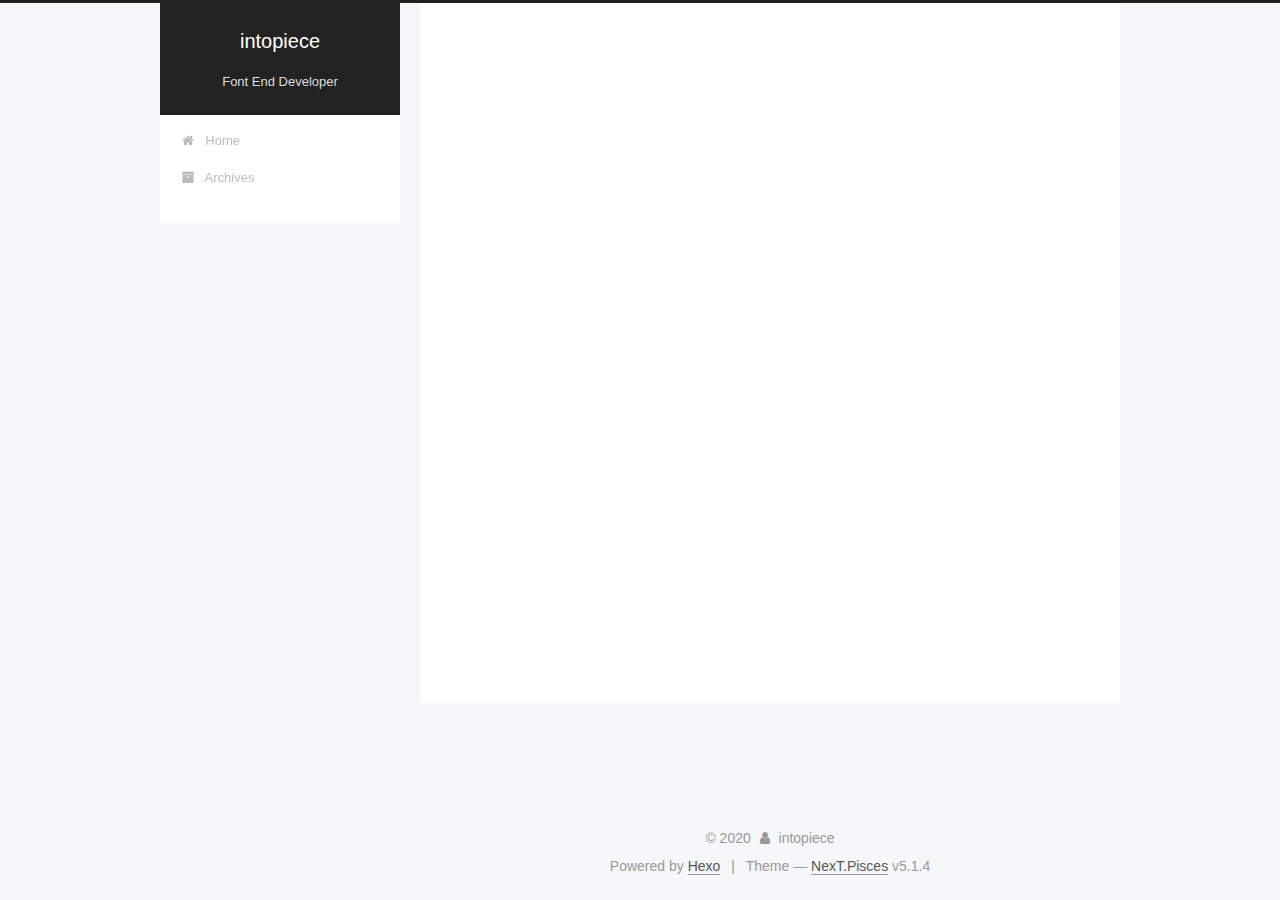
==== commit 1e48f1ba: "Site updated: 2020-04-01 13:58:57" ====
--- a/archives/index.html
+++ b/archives/index.html
@@ -226,8 +226,50 @@
         
           
         
-        Um..! 2 posts in total. Keep on posting.
+        Um..! 3 posts in total. Keep on posting.
       </span>
+
+      
+
+        
+        
+        
+
+        
+          
+          <div class="collection-title">
+            <h1 class="archive-year" id="archive-year-2020">2020</h1>
+          </div>
+        
+        
+
+        
+
+  <article class="post post-type-normal" itemscope itemtype="http://schema.org/Article">
+    <header class="post-header">
+
+      <h2 class="post-title">
+        
+            <a class="post-title-link" href="/2020/04/01/%E8%B5%B0%E8%BF%9Bfiber/" itemprop="url">
+              
+                <span itemprop="name">走进Fiber</span>
+              
+            </a>
+        
+      </h2>
+
+      <div class="post-meta">
+        <time class="post-time" itemprop="dateCreated"
+              datetime="2020-04-01T13:54:00+08:00"
+              content="2020-04-01" >
+          04-01
+        </time>
+      </div>
+
+    </header>
+  </article>
+
+
 
       
 
@@ -289,7 +331,7 @@
         
             <a class="post-title-link" href="/2019/11/14/hello-world/" itemprop="url">
               
-                <span itemprop="name">hello-world</span>
+                <span itemprop="name">Hello World</span>
               
             </a>
         
@@ -361,7 +403,7 @@
               
                 <a href="/archives/%20%7C%7C%20archive">
               
-                  <span class="site-state-item-count">2</span>
+                  <span class="site-state-item-count">3</span>
                   <span class="site-state-item-name">posts</span>
                 </a>
               </div>
@@ -370,6 +412,15 @@
             
 
             
+              
+              
+              <div class="site-state-item site-state-tags">
+                
+                  <span class="site-state-item-count">1</span>
+                  <span class="site-state-item-name">tags</span>
+                
+              </div>
+            
 
           </nav>
 
@@ -402,7 +453,7 @@
 
     <footer id="footer" class="footer">
       <div class="footer-inner">
-        <div class="copyright">&copy; <span itemprop="copyrightYear">2019</span>
+        <div class="copyright">&copy; <span itemprop="copyrightYear">2020</span>
   <span class="with-love">
     <i class="fa fa-user"></i>
   </span>
